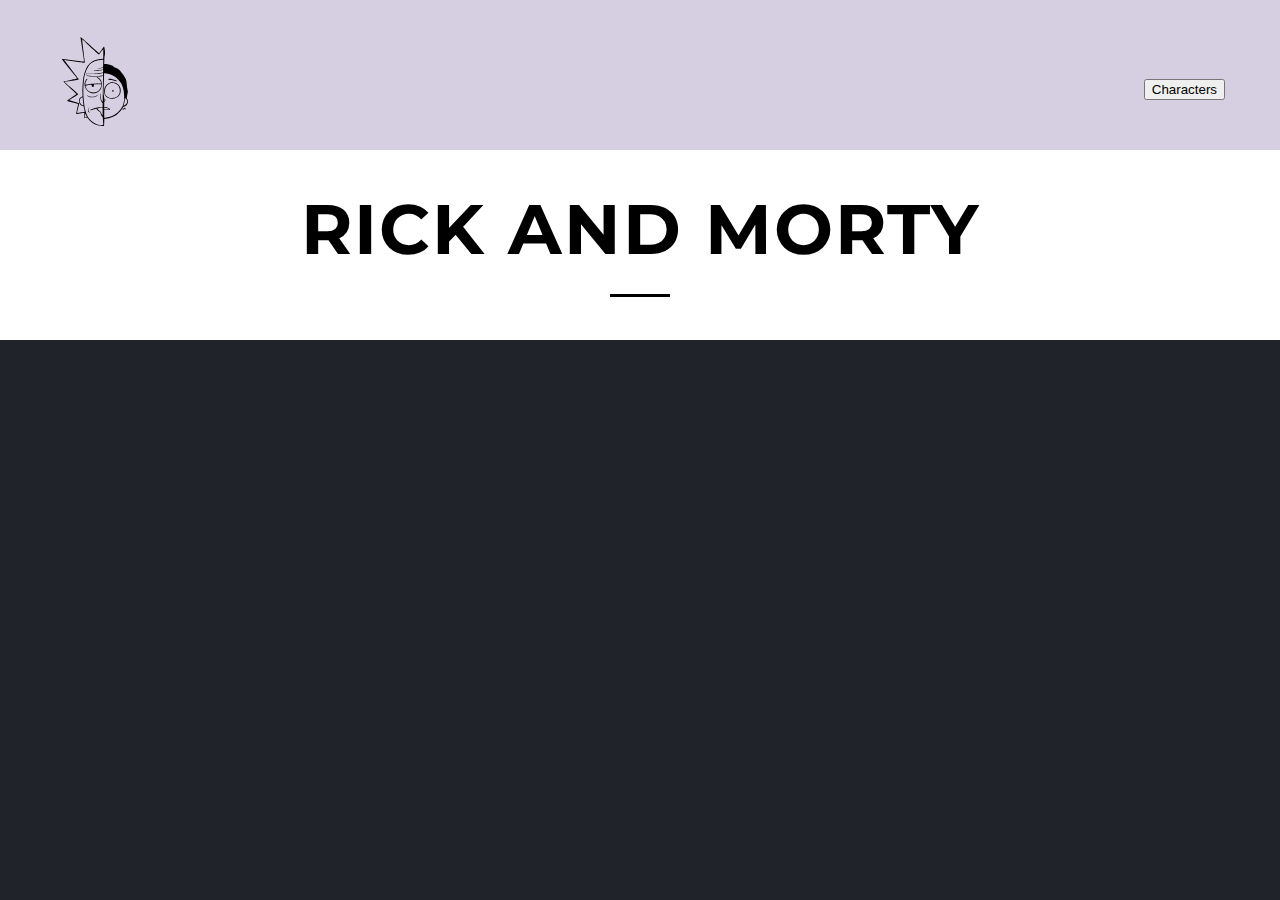
==== start.html @ 2f15ea7e "feat: implement routing" ====
<!DOCTYPE html>
<html lang="en">

<head>
  <meta charset="UTF-8">
  <meta name="viewport" content="width=device-width, initial-scale=1.0">
  <link
    href="https://fonts.googleapis.com/css2?family=Montserrat:wght@700;900&family=Roboto:wght@100;400;700&family=RocknRoll+One&display=swap"
    rel="stylesheet">

  <link rel="stylesheet" href="assets/styles.css">

  <link rel="shortcut icon" type="image/svg" href="assets/logo.svg">
  <title>Rick and Morty</title>
</head>

<body>

  <header class="header">
    <div class="header__inner container">
      <div class="header__logo">
        <img src="assets\logo.svg">
      </div>
      <nav class="nav">
<!--        <a class="nav__link nav__link-active" href="" }>Characters</a>-->
        <button class="nav__link" onclick="router.loadRoute('')">Characters
        </button>
      </nav>
    </div>
  </header>

  <section class="intro">
    <div class="intro__wrapper container">
      <h1 class="intro__title">Rick and Morty</h1>
    </div>
  </section>


  <main class="content">
    <div class="content__wrapper container">

      <div class="content__column" id='app' data-router>

      </div>
      <!-- loader -->
      <div class="loading">
        <div class="circle"></div>
        <div class="circle"></div>
        <div class="circle"></div>
      </div>
    </div>
  </main>

  <script src="id.js"></script>
  <script src="script2.js"></script>
  <script src="router.js"></script>

</body>
</html>
---- assets/styles.css ----
body {
  margin: 0;
  font-family: 'Montserrat', sans-serif;
  font-size: 15px;
  color: white;
  line-height: 1.6;
  min-height: 100vh;
  background-color: rgb(32, 35, 41);
}

*, *:after {
  box-sizing: border-box;
}

/* Container */

.container {
  max-width: 1200px;
  margin: 0 auto;
  text-align: center;
}

/* Header */

header {
  padding-top: 30px;
  width: 100%;
  background-color: #D5CFE1;
}

.header__inner {
  display: flex;
  justify-content: space-between;
  align-items: center;
}

.header__logo {
  height: 120px;
  width: 120px;
}

img {
  height: 100%;
  width: 100%;
}

/* Nav*/

.nav {
  font-size: 14px;
  text-transform: uppercase;
  font-weight: 700;
}

.nav__link {
  display: inline-block;
  vertical-align: top;
  margin: 0 15px;
  position: relative;
  text-decoration: none;
  color: black;
  transition: color 0.2s lineral;
}

.nav__link:after {
  content: "";
  display: block;
  width: 100%;
  height: 3px;
  background-color: #fff;
  opacity: 0;
  transition: opacity .1s lineral;
  position: absolute;
  top: 100%;
  left: 0;
  z-index: 1;
}

.nav__link:hover {
  color: rgb(121, 117, 117);
}

.nav__link:hover:after, .nav__link-active:after {
  opacity: 1;
  background-color: rgb(121, 117, 117);
}

.nav__link-active {
  color: rgb(121, 117, 117);
}

/* Intro */

.intro {
  display: flex;
  flex-direction: column;
  justify-content: center;
  width: 100%;
  height: 190px;
  background: white;
}

.intro__title {
  margin: 0 auto;
  font-size: 44px;
  letter-spacing: 2px;
  font-size: 70px;
}

.intro {
  font-size: 60px;
  font-weight: 700;
  text-transform: uppercase;
  text-align: center;
  line-height: 1;
  color: black;
  letter-spacing: 0.5px;
}

.intro__title:after {
  content: "";
  display: block;
  width: 60px;
  height: 3px;
  margin: 30px auto 0;
  background-color: black;
}

/* Main content */

.content {
  height: 100%;
  background: url('../assets/bg1.svg') bottom left no-repeat fixed;
  background-size: 17%;
}

.content__column {
  width: 80%;
  height: 100%;
  margin: 0 auto;
  padding: 40px 0 100px;
}

.content__item {
  width: 80%;
  max-height: 245px;
  margin: 0 auto 40px;
  border: 1px black solid;
  display: flex;
  border-radius: 8px;
  overflow: auto;
  background: rgb(60, 62, 68);
  transition: 0.2s ease;
}

.content__item:hover {
cursor: pointer;
transform: scale(1.05);
box-shadow: 5px 5px 15px rgba(0,0,0,0.6)
}

.item__image {
  width: 33.3%;
  display: inline-block;
  overflow: hidden;
  margin: 0;
}

.item__image img {
  box-sizing: border-box;
  display: block;
  min-height: 100%;
  min-width: 100%;
  border-top-left-radius: 5px;
  border-bottom-left-radius: 5px;
}

.item__info {
  width: 67.7%;
  display: flex;
  flex-direction: column;
  justify-content: space-around;
  text-align: left;
  overflow: hidden;
  margin-left: 10px;
}

h2, p, h3, h4 {
  margin: 0;
}

h2 {
  font-family: 'RocknRoll One', sans-serif;
  font-size: 22px;
  color: rgb(245, 245, 245);
}

h3 {
  font-size: 1.3em;
  color: rgb(245, 245, 245);
}

p {
  font-size: 1em;
  color: rgb(158, 158, 158);
  font-family: 'Roboto', sans-serif;
  font-weight: 400;
}

h4 {
  font-size: 1.5em;
  color: rgb(192, 192, 192);
  font-family: 'Roboto', sans-serif;
  font-weight: 400;
  margin: 0;
}

/*Media section*/

@media (max-width:890px) {
  .intro__title {
    font-size: 50px;
  }
  .item__info {
    font-size: 0.85em;
  }
  .item__info h2 {
    font-size: 16px;
  }
}

@media (max-width:680px) {
  .item__info {
    font-size: 0.75em;
  }
  .item__info h2 {
    font-size: 14px;
  }
}

@media (max-width: 660px) {
  .content__item {
    display: flex;
    flex-direction: column;
    align-items: center;
  }
  .item__info {
    width: 67.7%;
    display: flex;
    flex-direction: column;
    justify-content: space-between;
    text-align: center;
  }
  .item__image {
    border-radius: 5px;
    margin-top: 10px;
  }
}

/*Loading animation*/

.loading {
  opacity: 0;
  display: flex;
  position: fixed;
  bottom: 50px;
  left: 50%;
  transform: translateX(-50%);
  transition: opacity .3s ease-in;
}

.loading.show {
  opacity: 1;
}

.loading__wrapper {
  height: 40px;
  margin: 0 auto;
  justify-content: center;
  align-items: bottom;
}

.circle {
  width: 10px;
  height: 10px;
  border-radius: 50%;
  background-color: #D5CFE1;
  margin: 3px;
  animation: jump 0.6s ease-in infinite;
}

@keyframes jump {
  0% {
    transform: translateY(0)
  }
  50% {
    transform: translateY(-8px)
  }
}

.circle:nth-of-type(2) {
  animation-delay: 0.2s;
}

.circle:nth-of-type(3) {
  animation-delay: 0.3s;
}

/*One card styles */

.character__btn {
  text-decoration: none;
  color:white;
  display: inline-block;
  padding: 10px 40px;
  background-color:rgb(41, 45, 53);
  border: 2px solid white;
  border-radius: 6px;
  margin-top: 5px;
  transition: all 0.5s ease;
}

.character__btn:hover {
  background-color: white;
  color: rgb(41, 45, 53);
  box-shadow: 5px 5px 15px rgba(0,0,0,0.6);
}

.character {
  max-width: 1200px;
  display: flex;
  justify-content: space-around;
}
.character__info {
text-align: center;
}
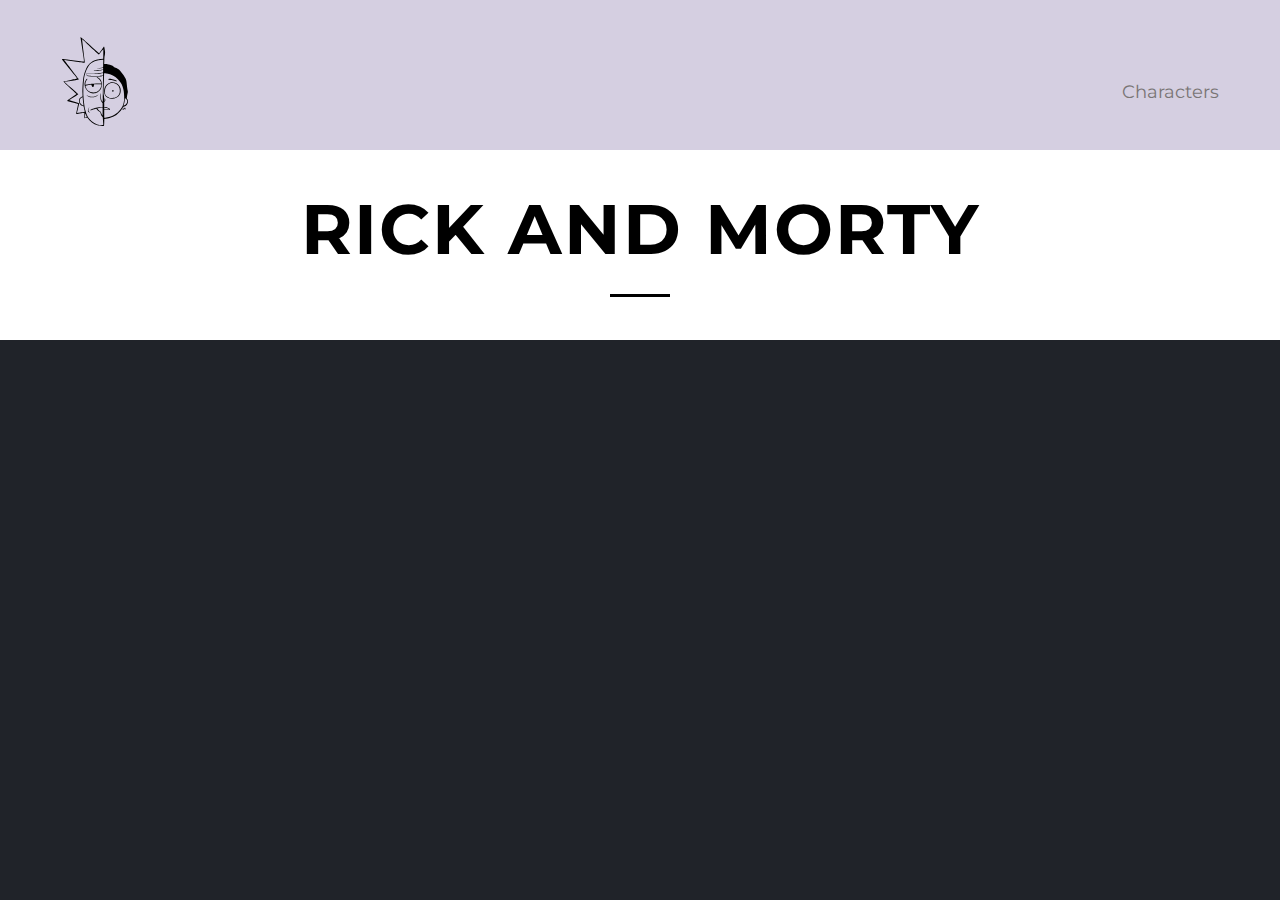
==== commit cd9684ff: "implement routing logic" ====
--- a/start.html
+++ b/start.html
@@ -8,9 +8,9 @@
     href="https://fonts.googleapis.com/css2?family=Montserrat:wght@700;900&family=Roboto:wght@100;400;700&family=RocknRoll+One&display=swap"
     rel="stylesheet">
 
-  <link rel="stylesheet" href="assets/styles.css">
+  <link rel="stylesheet" href="/assets/styles.css">
 
-  <link rel="shortcut icon" type="image/svg" href="assets/logo.svg">
+  <link rel="shortcut icon" type="image/svg" href="/assets/logo.svg">
   <title>Rick and Morty</title>
 </head>
 
@@ -19,11 +19,11 @@
   <header class="header">
     <div class="header__inner container">
       <div class="header__logo">
-        <img src="assets\logo.svg">
+        <img src="/assets/logo.svg">
       </div>
       <nav class="nav">
-<!--        <a class="nav__link nav__link-active" href="" }>Characters</a>-->
-        <button class="nav__link" onclick="router.loadRoute('')">Characters
+        <!--     <a class="nav__link nav__link-active" href='#' }>Characters</a>-->
+        <button class="nav__button" onclick="router.loadRoute('feed')">Characters
         </button>
       </nav>
     </div>
@@ -51,9 +51,10 @@
     </div>
   </main>
 
-  <script src="id.js"></script>
-  <script src="script2.js"></script>
-  <script src="router.js"></script>
+  <script src="/id.js"></script>
+  <script src="/script2.js"></script>
+  <script src="/router.js"></script>
 
 </body>
+
 </html>--- a/assets/styles.css
+++ b/assets/styles.css
@@ -89,6 +89,24 @@
   color: rgb(121, 117, 117);
 }
 
+.nav__button {
+  font-family: 'Montserrat', sans-serif;
+  font-size: 18px;
+  cursor: pointer;
+  color: rgb(121, 117, 117);
+  display: inline-block;
+  background-color: #D5CFE1;
+  border: none;
+  margin-top: 5px;
+  margin-right: 15px;
+  transition: all 0.3s ease;
+}
+
+.nav__button:hover {
+  opacity: 0.7;
+  text-decoration: underline;
+}
+
 /* Intro */
 
 .intro {
@@ -154,9 +172,9 @@
 }
 
 .content__item:hover {
-cursor: pointer;
-transform: scale(1.05);
-box-shadow: 5px 5px 15px rgba(0,0,0,0.6)
+  cursor: pointer;
+  transform: scale(1.05);
+  box-shadow: 5px 5px 15px rgba(0, 0, 0, 0.6)
 }
 
 .item__image {
@@ -201,7 +219,7 @@
 }
 
 p {
-  font-size: 1em;
+  font-size: 1.3em;
   color: rgb(158, 158, 158);
   font-family: 'Roboto', sans-serif;
   font-weight: 400;
@@ -217,7 +235,7 @@
 
 /*Media section*/
 
-@media (max-width:890px) {
+@media (max-width: 890px) {
   .intro__title {
     font-size: 50px;
   }
@@ -229,16 +247,16 @@
   }
 }
 
-@media (max-width:680px) {
-  .item__info {
+@media (max-width: 740px) {
+  .character__info {
     font-size: 0.75em;
   }
+}
+
+@media (max-width: 685px) {
   .item__info h2 {
     font-size: 14px;
   }
-}
-
-@media (max-width: 660px) {
   .content__item {
     display: flex;
     flex-direction: column;
@@ -250,10 +268,28 @@
     flex-direction: column;
     justify-content: space-between;
     text-align: center;
+    font-size: 0.75em;
   }
   .item__image {
     border-radius: 5px;
     margin-top: 10px;
+  }
+  .character {
+    max-width: 1200px;
+    flex-direction: column;
+    align-items: center;
+  }
+  .character__image {
+    margin-bottom: 10px;
+  }
+  .character__info {
+    align-items: center;
+  }
+  .details {
+    display: none;
+  }
+  .character__info .location {
+    text-align: center;
   }
 }
 
@@ -277,7 +313,7 @@
   height: 40px;
   margin: 0 auto;
   justify-content: center;
-  align-items: bottom;
+  align-items: center;
 }
 
 .circle {
@@ -310,10 +346,10 @@
 
 .character__btn {
   text-decoration: none;
-  color:white;
+  color: white;
   display: inline-block;
   padding: 10px 40px;
-  background-color:rgb(41, 45, 53);
+  background-color: rgb(41, 45, 53);
   border: 2px solid white;
   border-radius: 6px;
   margin-top: 5px;
@@ -323,14 +359,31 @@
 .character__btn:hover {
   background-color: white;
   color: rgb(41, 45, 53);
-  box-shadow: 5px 5px 15px rgba(0,0,0,0.6);
+  box-shadow: 5px 5px 15px rgba(0, 0, 0, 0.6);
 }
 
 .character {
   max-width: 1200px;
   display: flex;
   justify-content: space-around;
-}
+  margin-bottom: 20px;
+}
+
 .character__info {
-text-align: center;
+  display: flex;
+  justify-content: space-around;
+  width: 67.7%;
+  display: flex;
+  flex-direction: column;
+  justify-content: space-around;
+  text-align: left;
+  overflow: hidden;
+  margin-left: 10px;
+  background: rgb(60, 62, 68);
+  border-radius: 5px;
+}
+
+.character__image {
+  border-radius: 5px;
+  overflow: hidden;
 }